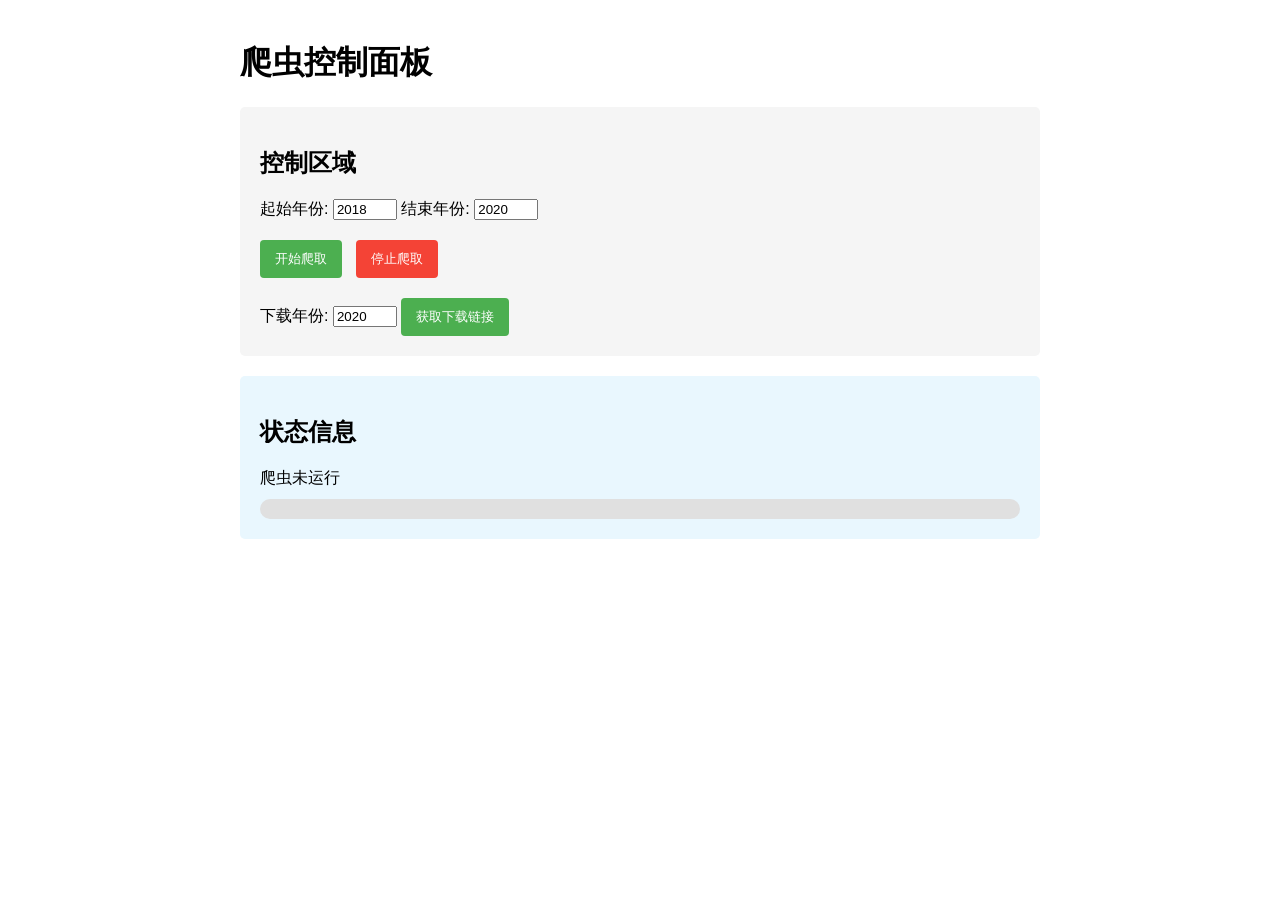
==== templates/index.html @ 5c6f580b "feat: 添加爬虫控制面板及数据展示功能 新增web_controller.py文件，实现Flask应用，提供爬虫控制接口及数据展示功能。添加index.html和data.html模板文件，用于展" ====
<!DOCTYPE html>
<html lang="zh-CN">
<head>
    <meta charset="UTF-8">
    <meta name="viewport" content="width=device-width, initial-scale=1.0">
    <title>爬虫控制面板</title>
    <style>
        body {
            font-family: Arial, sans-serif;
            max-width: 800px;
            margin: 0 auto;
            padding: 20px;
        }
        .control-panel {
            background-color: #f5f5f5;
            padding: 20px;
            border-radius: 5px;
            margin-bottom: 20px;
        }
        .status-panel {
            background-color: #e9f7fe;
            padding: 20px;
            border-radius: 5px;
        }
        .progress-bar {
            height: 20px;
            background-color: #e0e0e0;
            border-radius: 10px;
            margin-top: 10px;
        }
        .progress {
            height: 100%;
            background-color: #4CAF50;
            border-radius: 10px;
            width: 0%;
            transition: width 0.3s;
        }
        button {
            padding: 10px 15px;
            background-color: #4CAF50;
            color: white;
            border: none;
            border-radius: 4px;
            cursor: pointer;
            margin-right: 10px;
        }
        button:disabled {
            background-color: #cccccc;
        }
        button.stop {
            background-color: #f44336;
        }
    </style>
</head>
<body>
    <h1>爬虫控制面板</h1>
    
    <div class="control-panel">
        <h2>控制区域</h2>
        <div>
            <label for="start_year">起始年份:</label>
            <input type="number" id="start_year" min="2000" max="2023" value="2018">
            
            <label for="end_year">结束年份:</label>
            <input type="number" id="end_year" min="2000" max="2023" value="2020">
        </div>
        
        <div style="margin-top: 20px;">
            <button id="start_btn">开始爬取</button>
            <button id="stop_btn" class="stop" disabled>停止爬取</button>
        </div>
        
        <div style="margin-top: 20px;">
            <label for="download_year">下载年份:</label>
            <input type="number" id="download_year" min="2000" max="2023" value="2020">
            <button id="download_btn">获取下载链接</button>
        </div>
    </div>
    
    <div class="status-panel">
        <h2>状态信息</h2>
        <div id="status_text">爬虫未运行</div>
        <div id="progress_text"></div>
        <div class="progress-bar">
            <div class="progress" id="progress_bar"></div>
        </div>
    </div>

    <script>
        const startBtn = document.getElementById('start_btn');
        const stopBtn = document.getElementById('stop_btn');
        const downloadBtn = document.getElementById('download_btn');
        const statusText = document.getElementById('status_text');
        const progressText = document.getElementById('progress_text');
        const progressBar = document.getElementById('progress_bar');
        
        let intervalId = null;
        
        downloadBtn.addEventListener('click', async () => {
            const year = document.getElementById('download_year').value;
            
            try {
                const response = await fetch('/start_download', {
                    method: 'POST',
                    headers: {
                        'Content-Type': 'application/json'
                    },
                    body: JSON.stringify({
                        year: year
                    })
                });
                
                const data = await response.json();
                if (data.status === 'success') {
                    alert('下载链接获取已启动');
                } else {
                    alert(data.message);
                }
            } catch (error) {
                console.error('Error:', error);
                alert('请求失败');
            }
        });
        
        startBtn.addEventListener('click', async () => {
            const startYear = document.getElementById('start_year').value;
            const endYear = document.getElementById('end_year').value;
            
            try {
                const response = await fetch('/start_spider', {
                    method: 'POST',
                    headers: {
                        'Content-Type': 'application/json'
                    },
                    body: JSON.stringify({
                        start_year: startYear,
                        end_year: endYear
                    })
                });
                
                const data = await response.json();
                if (data.status === 'success') {
                    startBtn.disabled = true;
                    stopBtn.disabled = false;
                    statusText.textContent = '爬虫运行中...';
                    const monthDisplay = document.createElement('div');
                    monthDisplay.id = 'month-display';
                    monthDisplay.style.marginTop = '10px';
                    document.querySelector('.status-panel').appendChild(monthDisplay);
                    
                    // 开始轮询状态
                    if (intervalId) clearInterval(intervalId);
                    intervalId = setInterval(updateStatus, 1000);
                } else {
                    alert(data.message);
                }
            } catch (error) {
                console.error('Error:', error);
                alert('请求失败');
            }
        });
        
        stopBtn.addEventListener('click', async () => {
            try {
                const response = await fetch('/stop_spider', {
                    method: 'POST',
                    headers: {
                        'Content-Type': 'application/json'
                    }
                });
                
                const data = await response.json();
                if (data.status === 'success') {
                    stopBtn.disabled = true;
                    statusText.textContent = '正在停止爬虫...';
                }
            } catch (error) {
                console.error('Error:', error);
            }
        });
        
        async function updateStatus() {
            try {
                const response = await fetch('/get_status');
                const data = await response.json();
                
                if (!data.running) {
                    clearInterval(intervalId);
                    startBtn.disabled = false;
                    stopBtn.disabled = true;
                    statusText.textContent = '爬虫已停止';
                    return;
                }
                
                statusText.textContent = `正在处理 ${data.current_year} 年数据`;
                progressText.textContent = `进度: ${Math.round(data.progress)}%`;
                progressBar.style.width = `${data.progress}%`;
                
                if (data.current_month) {
                    document.getElementById('month-display').textContent = 
                        `当前处理月份: ${data.current_year}年${data.current_month}月`;
                }
                
                if (data.current_game) {
                    const gameDisplay = document.getElementById('game-display') || document.createElement('div');
                    gameDisplay.id = 'game-display';
                    gameDisplay.style.marginTop = '10px';
                    gameDisplay.textContent = data.current_game;
                    if (!document.getElementById('game-display')) {
                        document.querySelector('.status-panel').appendChild(gameDisplay);
                    }
                }
            } catch (error) {
                console.error('Error:', error);
            }
        }
    </script>
</body>
</html>
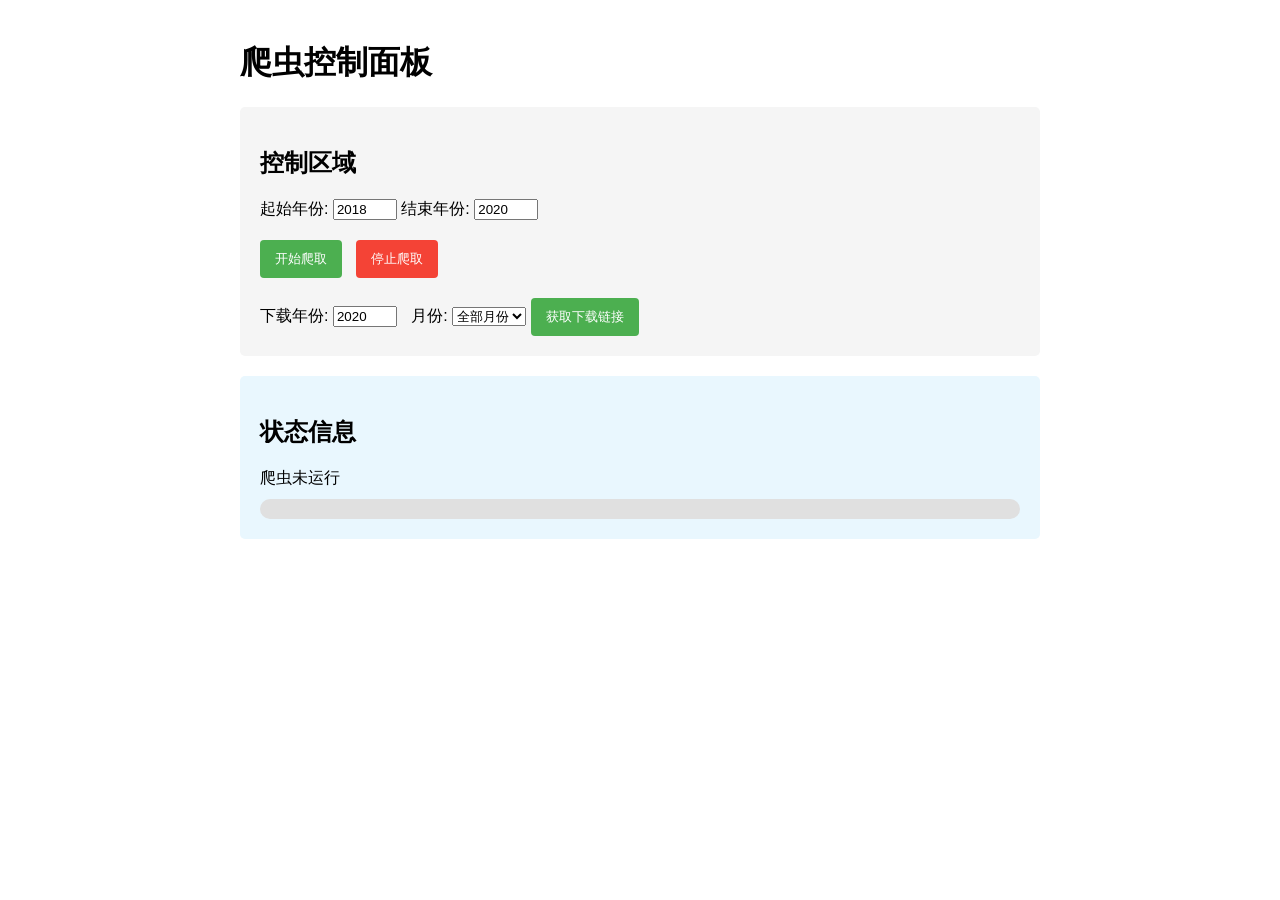
==== commit 720188d0: "feat(下载功能): 添加按月下载游戏数据的功能 在web_controller.py中，扩展了start_download函数以支持按月下载，并在templates/index.html中添加了月" ====
--- a/templates/index.html
+++ b/templates/index.html
@@ -73,6 +73,24 @@
         <div style="margin-top: 20px;">
             <label for="download_year">下载年份:</label>
             <input type="number" id="download_year" min="2000" max="2023" value="2020">
+            
+            <label for="download_month" style="margin-left: 10px;">月份:</label>
+            <select id="download_month">
+                <option value="0">全部月份</option>
+                <option value="1">1月</option>
+                <option value="2">2月</option>
+                <option value="3">3月</option>
+                <option value="4">4月</option>
+                <option value="5">5月</option>
+                <option value="6">6月</option>
+                <option value="7">7月</option>
+                <option value="8">8月</option>
+                <option value="9">9月</option>
+                <option value="10">10月</option>
+                <option value="11">11月</option>
+                <option value="12">12月</option>
+            </select>
+            
             <button id="download_btn">获取下载链接</button>
         </div>
     </div>
@@ -98,6 +116,7 @@
         
         downloadBtn.addEventListener('click', async () => {
             const year = document.getElementById('download_year').value;
+            const month = document.getElementById('download_month').value;
             
             try {
                 const response = await fetch('/start_download', {
@@ -106,7 +125,8 @@
                         'Content-Type': 'application/json'
                     },
                     body: JSON.stringify({
-                        year: year
+                        year: year,
+                        month: month
                     })
                 });
                 
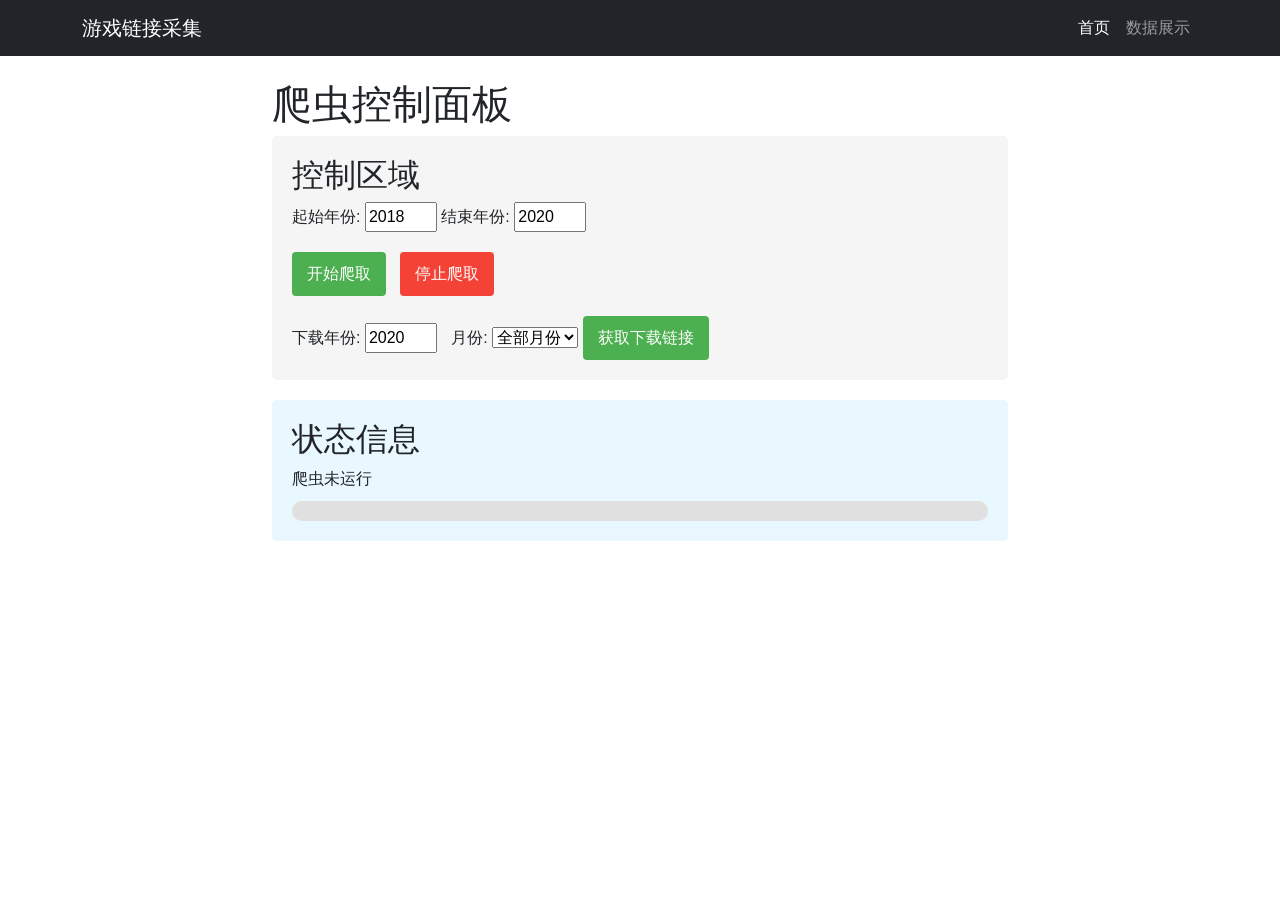
==== commit 5bfa1f78: "feat: 在游戏数据展示页面添加月份选择器和Nyaa名称显示 在数据展示页面中，将原有的年份和月份下拉筛选器替换为月份选择器，并添加了Nyaa名称的显示功能。同时，优化了页面布局和样式，提升了用户体" ====
--- a/templates/index.html
+++ b/templates/index.html
@@ -4,12 +4,16 @@
     <meta charset="UTF-8">
     <meta name="viewport" content="width=device-width, initial-scale=1.0">
     <title>爬虫控制面板</title>
+    <link href="https://cdn.bootcdn.net/ajax/libs/twitter-bootstrap/5.3.1/css/bootstrap.min.css" rel="stylesheet">
     <style>
         body {
             font-family: Arial, sans-serif;
             max-width: 800px;
             margin: 0 auto;
-            padding: 20px;
+            padding-top: 80px;
+            padding-left: 20px;
+            padding-right: 20px;
+            padding-bottom: 20px;
         }
         .control-panel {
             background-color: #f5f5f5;
@@ -53,7 +57,17 @@
     </style>
 </head>
 <body>
-    <h1>爬虫控制面板</h1>
+    <nav class="navbar navbar-expand-lg navbar-dark bg-dark fixed-top">
+        <div class="container">
+            <a class="navbar-brand" href="#">游戏链接采集</a>
+            <div class="navbar-nav">
+                <a class="nav-link active" href="/">首页</a>
+                <a class="nav-link" href="/data">数据展示</a>
+            </div>
+        </div>
+    </nav>
+    <div class="container">
+        <h1>爬虫控制面板</h1>
     
     <div class="control-panel">
         <h2>控制区域</h2>
@@ -132,7 +146,7 @@
                 
                 const data = await response.json();
                 if (data.status === 'success') {
-                    alert('下载链接获取已启动');
+                    alert('下载链接获取已完成');
                 } else {
                     alert(data.message);
                 }
